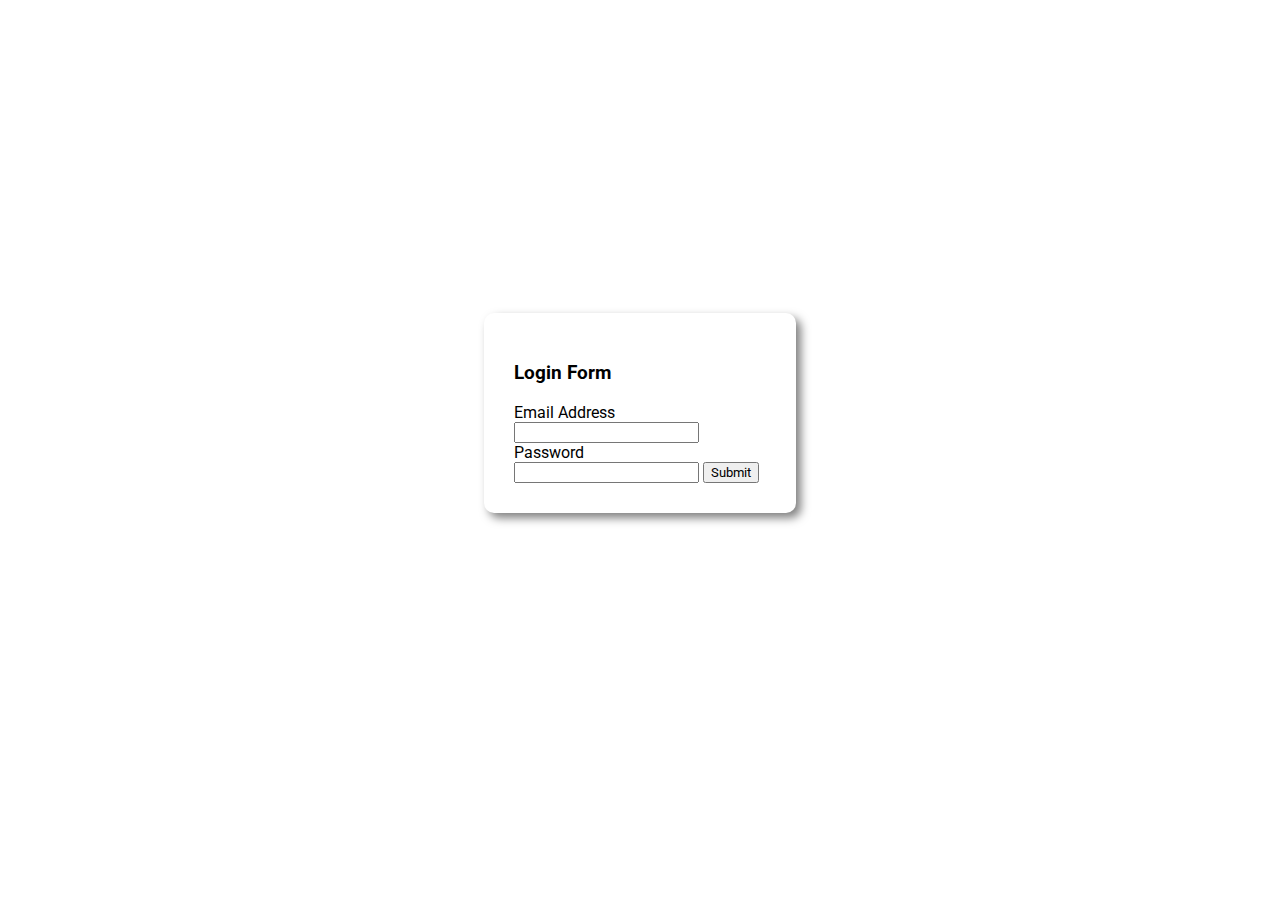
==== login.html @ 2523ed18 "login.html" ====
<!DOCTYPE html>
<html lang="en">
<head>
    <meta charset="UTF-8">
    <meta name="viewport" content="width=device-width, initial-scale=1.0">
    <title>Login Page</title>

<link href="https://fonts.googleapis.com/css?family=Roboto:100,100italic,300,300italic,regular,italic,500,500italic,700,700italic,900,900italic" rel="stylesheet" />

    <style>
        *{
            font-family: Roboto;
        }
        .card{
            /*border: 2px solid red;*/
            width: 20%;
            box-shadow: 5px 5px 10px 0px #00000080;
            border-radius: 10px;
            padding: 30px;
            
        }
            body{
                display: flex;
                justify-content: center;
                align-items: center;

                height: 90vh ;
            }
            .form title{
                text-align: center;
                font-family: Roboto;
            }
    
    </style>

</head>

<body>
    <div class="card">
        <h3 class="form title">Login Form</h3>
        <form>
            <label >Email Address</label>
            <input type="text" class="text-input">
            <label>Password</label>
            <input type="text" class="text-input"> 
            <button class="submit-btn">Submit</button>
        </form>
    </div>
</body>
</html>
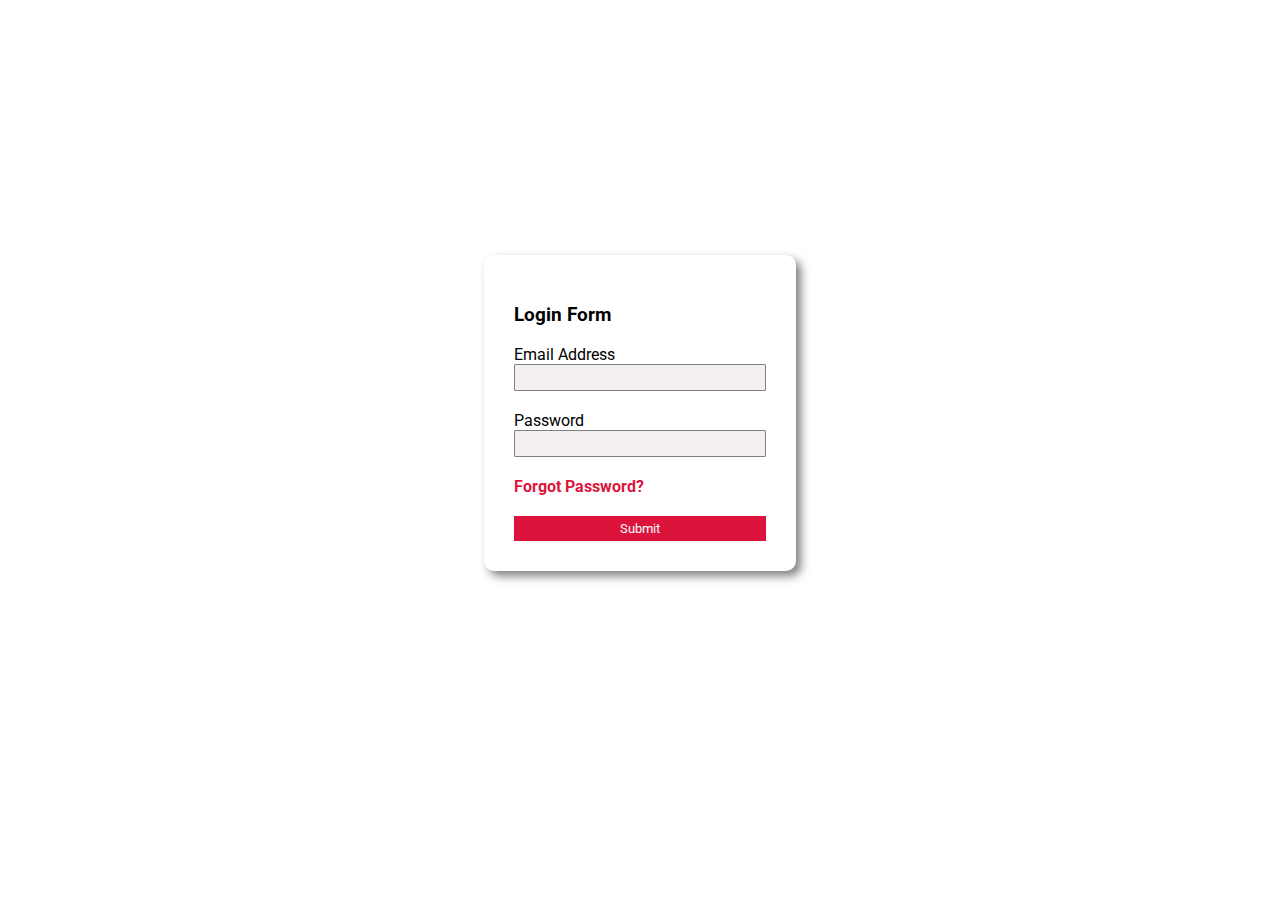
==== commit ebd53836: "flexbox.html" ====
--- a/login.html
+++ b/login.html
@@ -25,10 +25,47 @@
                 align-items: center;
 
                 height: 90vh ;
+                background-image: url('https://img.freepik.com/free-vector/beige-leafy-watercolor-background-vector_53876-136491.jpg');
+                background-size: cover;
+                
             }
             .form title{
                 text-align: center;
                 font-family: Roboto;
+                font-size: 30px;
+            }
+            .text-input{
+                display: block;
+                width: 100%;
+                margin-bottom: 20px;
+                padding: 5px 10px;
+                box-sizing: border-box;
+                border-radius: 1px;
+                border: none;
+                border: 1px solid grey;
+                background-color: #f4efef;
+                outline: none;
+                
+            }
+            .submit-btn{
+                background-color: crimson;
+                color: aliceblue;
+                padding: 5px;
+                border: none;
+                width: 100%;
+                margin-top: 20px;
+            }
+            .submit-btn:hover{
+                background-color: black;
+            }
+            .link{
+                text-decoration: none;
+                color: crimson;
+                font-weight: bold;
+            }
+            .link:hover{
+                text-decoration: underline;
+                color: blue;
             }
     
     </style>
@@ -43,6 +80,7 @@
             <input type="text" class="text-input">
             <label>Password</label>
             <input type="text" class="text-input"> 
+            <a href="#" class="link">Forgot Password?</a>
             <button class="submit-btn">Submit</button>
         </form>
     </div>
